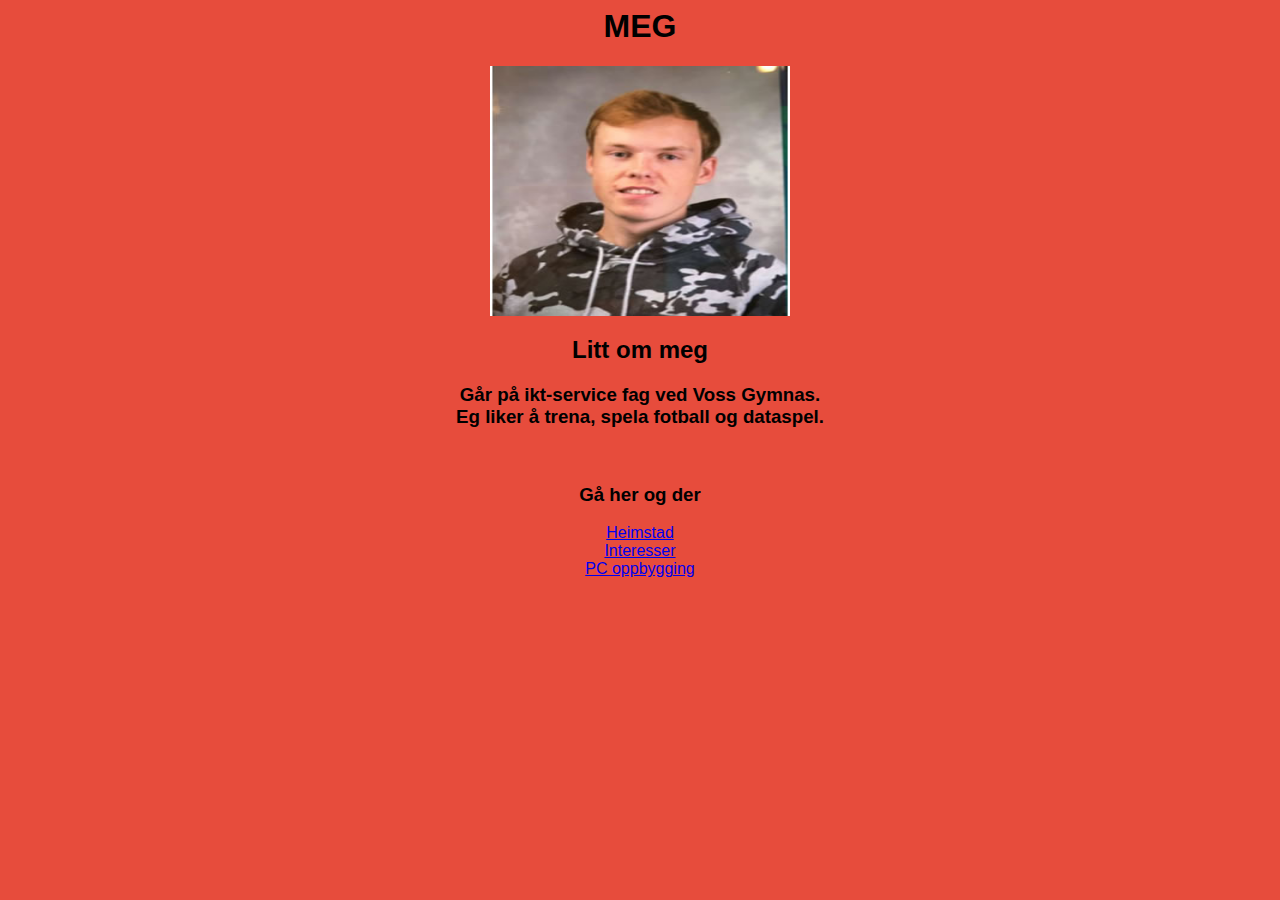
==== index.html @ 0e4cfafb "Add files via upload" ====
<html>
	<head>
		<title>Heimside</title>
		<meta charset="UTF-8">
		<link rel="stylesheet" type="text/css" href="stilside.css">
	</head>
	
	<body> 
		<center>
			<h1>MEG</h1>
			<img src="bilde/sindre.jpg" alt="bilde av meg">
			<h2>Litt om meg</h2>
			<h3>Går på ikt-service fag ved Voss Gymnas.<br> Eg liker å trena, spela fotball og dataspel.</h3>
			<br>
			
			<h3>Gå her og der</h3>
			<a href="heimstad.html">
			Heimstad</a>
			<br>
			<a href="interesser.html">
			Interesser</a>
				<br>
			<a href="pcbygging.html">
			PC oppbygging</a>
		</center>
	</body>
</html>
---- stilside.css ----
body {
	font-family:Verdan,Genava,sans-serif;
	color: black;
	background-color: #e74c3c;
  animation: bg-color 10s infinite;
  -webkit-animation: bg-color 10s infinite;
}

@-webkit-keyframes bg-color {
  0% { background-color: #e74c3c; }
  20% { background-color: #f1c40f; }
  40% { background-color: #1abc9c; }
  60% { background-color: #3498db; }
  80% { background-color: #9b59b6; }
  100% { background-color: #e74c3c; }
}

@keyframes bg-color {
  0% { background-color: #e74c3c; }
  20% { background-color: #f1c40f; }
  40% { background-color: #1abc9c; }
  60% { background-color: #3498db; }
  80% { background-color: #9b59b6; }
  100% { background-color: #e74c3c; }
}

p {
  font-family: Meiryo,sans-serif;
  text-align: center;
  margin-top: 150px;
  color: #fff;
}
img {
	width: 300px;
	height: 250px;
}
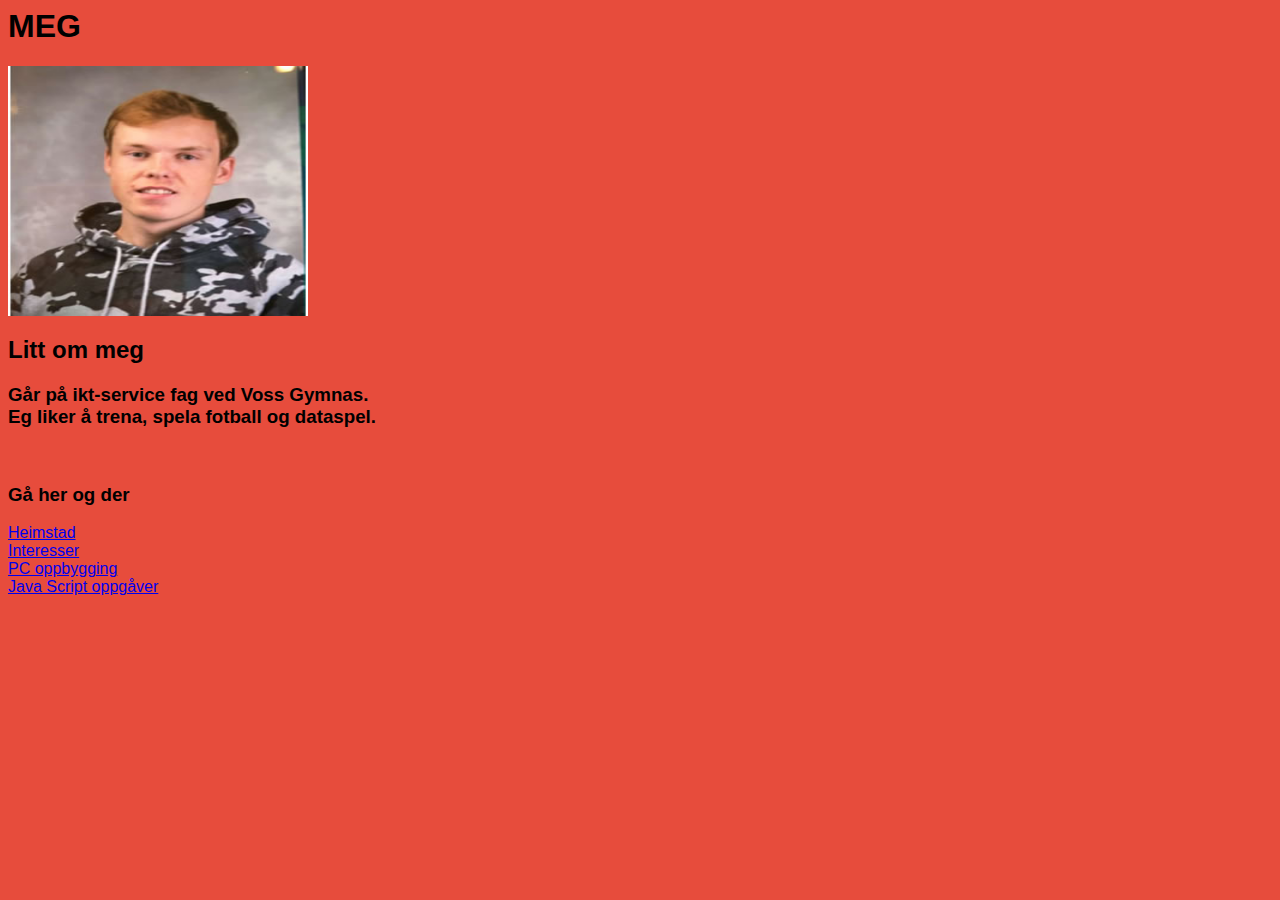
==== commit f4212d48: "Add files via upload" ====
--- a/index.html
+++ b/index.html
@@ -6,7 +6,7 @@
 	</head>
 	
 	<body> 
-		<center>
+		
 			<h1>MEG</h1>
 			<img src="bilde/sindre.jpg" alt="bilde av meg">
 			<h2>Litt om meg</h2>
@@ -22,6 +22,10 @@
 				<br>
 			<a href="pcbygging.html">
 			PC oppbygging</a>
-		</center>
+			<br>
+			<a href="javascript.html">
+			Java Script oppgåver
+			</a>
+		
 	</body>
 </html>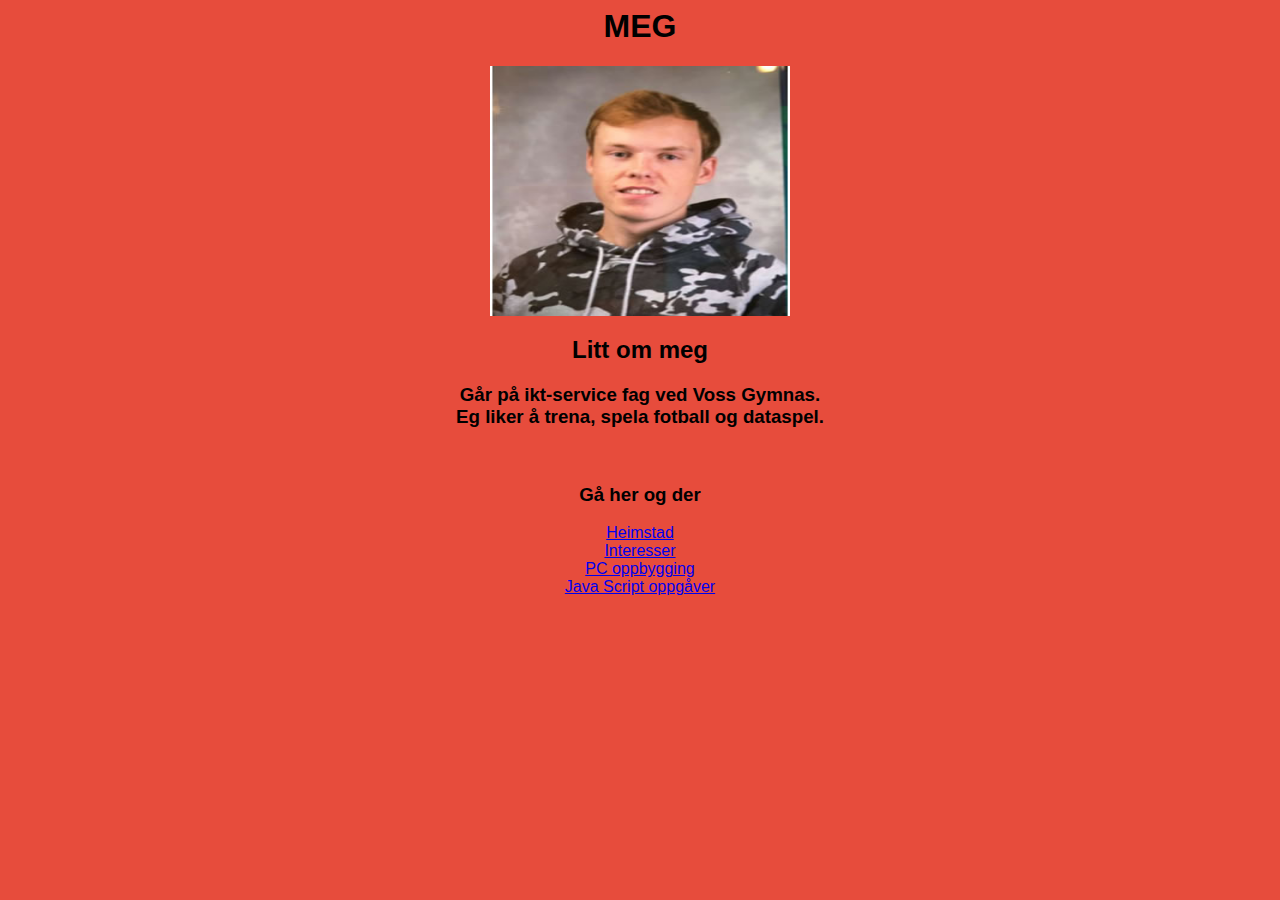
==== commit 2e21d450: "Update index.html" ====
--- a/index.html
+++ b/index.html
@@ -6,7 +6,7 @@
 	</head>
 	
 	<body> 
-		
+	<center>	
 			<h1>MEG</h1>
 			<img src="bilde/sindre.jpg" alt="bilde av meg">
 			<h2>Litt om meg</h2>
@@ -26,6 +26,6 @@
 			<a href="javascript.html">
 			Java Script oppgåver
 			</a>
-		
+	</center>	
 	</body>
-</html>+</html>
--- a/stilside.css
+++ b/stilside.css
@@ -4,6 +4,7 @@
 	background-color: #e74c3c;
   animation: bg-color 10s infinite;
   -webkit-animation: bg-color 10s infinite;
+  
 }
 
 @-webkit-keyframes bg-color {
@@ -33,4 +34,4 @@
 img {
 	width: 300px;
 	height: 250px;
-}+}
